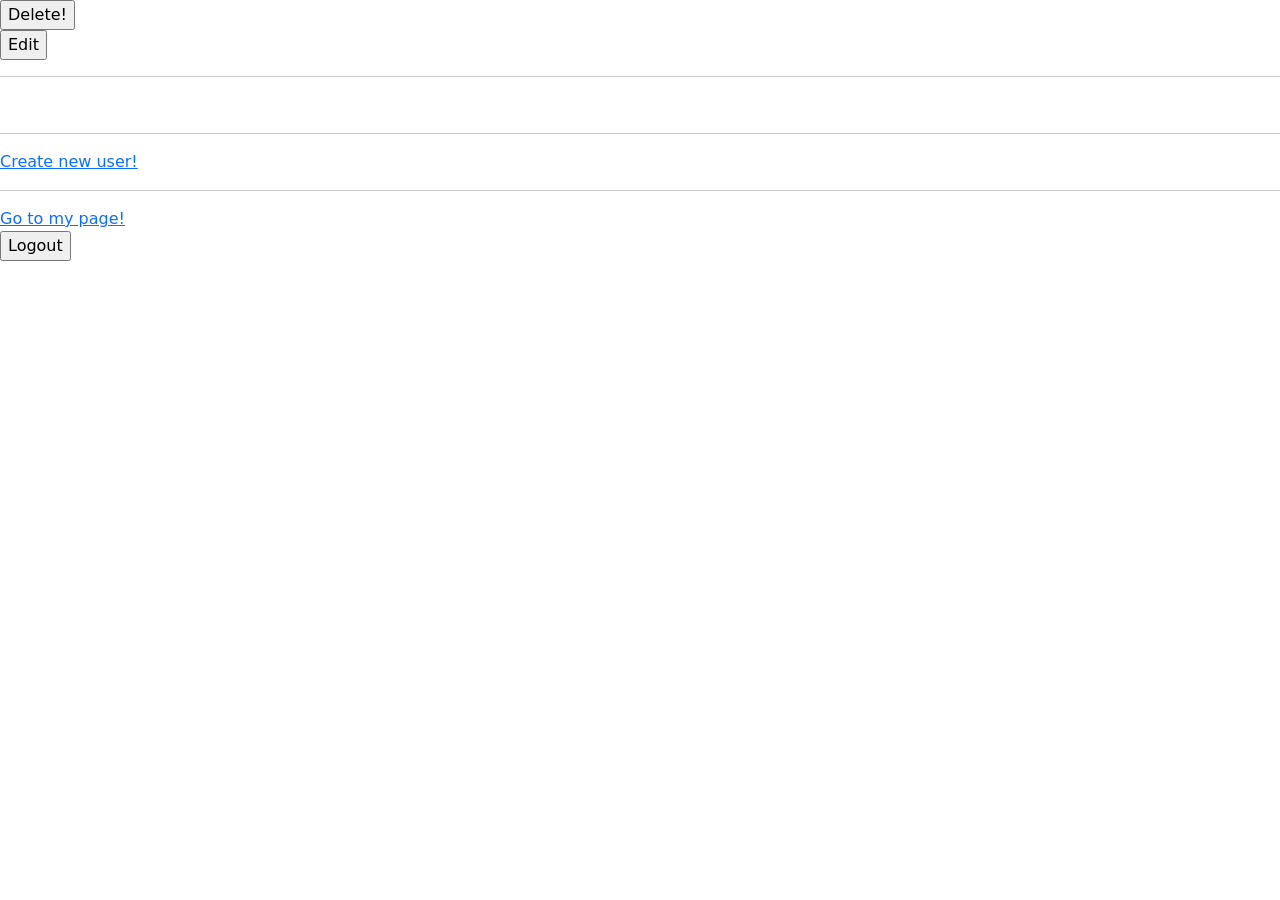
==== src/main/resources/templates/admin/index.html @ a121abde "user page.first image" ====
<!DOCTYPE html>
<html lang="en" xmlns:th="http://thymeleaf.org">
<head>
    <meta charset="UTF-8">
    <title>All users</title>
    <link href="https://cdn.jsdelivr.net/npm/bootstrap@5.3.3/dist/css/bootstrap.min.css" rel="stylesheet" integrity="sha384-QWTKZyjpPEjISv5WaRU9OFeRpok6YctnYmDr5pNlyT2bRjXh0JMhjY6hW+ALEwIH" crossorigin="anonymous">
</head>
<body>
    <script src="https://cdn.jsdelivr.net/npm/bootstrap@5.3.3/dist/js/bootstrap.bundle.min.js" integrity="sha384-YvpcrYf0tY3lHB60NNkmXc5s9fDVZLESaAA55NDzOxhy9GkcIdslK1eN7N6jIeHz" crossorigin="anonymous"></script>
    <div th:each="user : ${users}">
        <a th:text="${user.getId()} + '. ' + ${user.getFirstName()} + ' ' + ${user.getLastName}"/>

        <form th:method="DELETE" th:action="@{/admin?id={id}(id=${user.getId()})}">
            <input type="submit" value="Delete!">
        </form>

        <form th:action="@{/admin/update?id={id}(id=${user.getId()})}" th:method="GET">
            <input type="hidden" name="id" th:value="${user.getId()}">
            <input type="submit" value="Edit"/>
        </form>
        <hr/>
    </div>
    <br/>
    <hr/>
    <a href="admin/new">Create new user!</a>
    <hr/>
    <a href="/user/myPage"> Go to my page!</a>

    <form th:action="@{/logout}" th:method="POST">
        <input type="submit" value="Logout"/>
    </form>

</body>
</html>
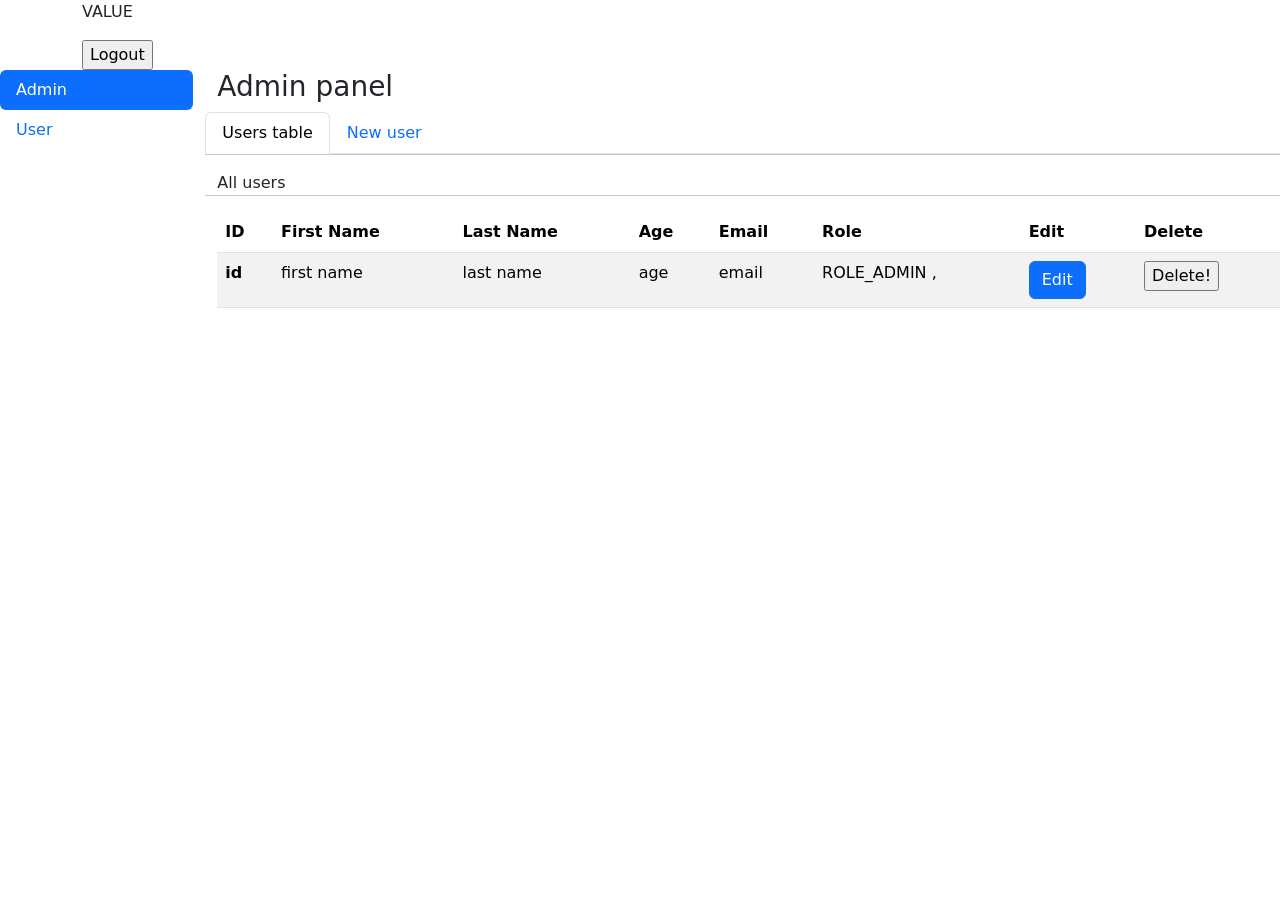
==== commit c623223d: "don't work modal windows" ====
--- a/src/main/resources/templates/admin/index.html
+++ b/src/main/resources/templates/admin/index.html
@@ -1,34 +1,115 @@
 <!DOCTYPE html>
-<html lang="en" xmlns:th="http://thymeleaf.org">
+<html lang="en" xmlns:th="http://thymeleaf.org" xmlns="http://www.w3.org/1999/html"
+      xmlns:sec="http://www.w3.org/1999/xhtml">
 <head>
     <meta charset="UTF-8">
     <title>All users</title>
     <link href="https://cdn.jsdelivr.net/npm/bootstrap@5.3.3/dist/css/bootstrap.min.css" rel="stylesheet" integrity="sha384-QWTKZyjpPEjISv5WaRU9OFeRpok6YctnYmDr5pNlyT2bRjXh0JMhjY6hW+ALEwIH" crossorigin="anonymous">
+    <link th:href="@{/css/admin/index.css}" rel="stylesheet"/>
 </head>
 <body>
     <script src="https://cdn.jsdelivr.net/npm/bootstrap@5.3.3/dist/js/bootstrap.bundle.min.js" integrity="sha384-YvpcrYf0tY3lHB60NNkmXc5s9fDVZLESaAA55NDzOxhy9GkcIdslK1eN7N6jIeHz" crossorigin="anonymous"></script>
-    <div th:each="user : ${users}">
-        <a th:text="${user.getId()} + '. ' + ${user.getFirstName()} + ' ' + ${user.getLastName}"/>
 
-        <form th:method="DELETE" th:action="@{/admin?id={id}(id=${user.getId()})}">
-            <input type="submit" value="Delete!">
-        </form>
+    <div class="container">
 
-        <form th:action="@{/admin/update?id={id}(id=${user.getId()})}" th:method="GET">
-            <input type="hidden" name="id" th:value="${user.getId()}">
-            <input type="submit" value="Edit"/>
-        </form>
-        <hr/>
+        <div class="row row-head align">
+            <p class="email" th:text="${admin.getEmail()}">VALUE</p>
+            <form class="logout" th:action="@{/logout}" th:method="POST">
+                <input type="submit" value="Logout"/>
+            </form>
+        </div>
     </div>
-    <br/>
-    <hr/>
-    <a href="admin/new">Create new user!</a>
-    <hr/>
-    <a href="/user/myPage"> Go to my page!</a>
 
-    <form th:action="@{/logout}" th:method="POST">
-        <input type="submit" value="Logout"/>
-    </form>
+        <div class="row">
+<!--            Навигация       -->
+            <div class="col-2">
+                <ul class="nav flex-column nav-pills">
+                    <li class="nav-item" sec:authorize="hasRole('ADMIN')">
+                      <a class="nav-link active" aria-current="page" href="/admin">Admin</a>
+                    </li>
+                    <li class="nav-item" sec:authorize="hasRole('USER')">
+                        <a class="nav-link" aria-current="page" href="/user/myPage">User</a>
+                    </li>
+                </ul>
+            </div>
 
+            <div class="col-10">
+                <div class="row">
+                    <h3> Admin panel </h3>
+                </div>
+
+
+                <div class="row">
+<!--                    Создание пользователя и таблица-->
+                    <ul class="nav nav-tabs">
+                        <li class="nav-item">
+                            <a class="nav-link active disabled" aria-current="page" href="index.html"> Users table </a>
+                        </li>
+
+                        <li class="nav-item">
+                            <a class="nav-link" aria-current="page" href="/admin/new">New user</a>
+                        </li>
+                    </ul>
+                    <hr>
+                </div>
+
+
+                <div class="row">
+                    <h> All users </h>
+                    <hr>
+                </div>
+                <table class="table table-striped">
+                    <thead>
+                    <tr>
+                        <th scope="col">ID</th>
+                        <th scope="col">First Name</th>
+                        <th scope="col">Last Name</th>
+                        <th scope="col">Age</th>
+                        <th scope="col">Email</th>
+                        <th scope="col">Role</th>
+                        <th scope="col">Edit</th>
+                        <th scope="col">Delete</th>
+                    </tr>
+                    </thead>
+                    <tbody>
+                        <tr th:each="user : ${users}">
+                            <th scope="row" th:text="${user.getId()}">id</th>
+                            <td th:text="${user.getFirstName()}">first name</td>
+                            <td th:text="${user.getLastName()}">last name</td>
+                            <td th:text="${user.getAge()}">age</td>
+                            <td th:text="${user.getEmail()}">email</td>
+                            <td>
+                                <span th:each="role, iter : ${user.roles}"> <!-- user.roles -->
+                                    <span th:text="${role.authority}">ROLE_ADMIN</span>
+                                    <span th:unless="${iter.last}">, </span>
+                                </span>
+                            </td>
+                            <td>
+<!--                                <form th:action="@{/admin/update?id={id}(id=${user.getId()})}" th:method="GET">-->
+<!--                                    <input type="hidden" name="id" th:value="${user.getId()}">-->
+<!--                                    <input type="submit" value="Edit"/>-->
+<!--                                </form>-->
+                                <button type="button"
+                                        class="btn btn-primary"
+                                        data-bs-toggle="modal" data-bs-target="#updateUserModal">
+                                    Edit
+                                </button>
+                            </td>
+                            <td>
+                                <form th:method="DELETE" th:action="@{/admin?id={id}(id=${user.getId()})}">
+                                    <input type="submit" value="Delete!">
+                                </form>
+                            </td>
+                        </tr>
+                    </tbody>
+                </table>
+            </div>
+        </div>
+    </div>
+
+    <div th:replace="~{admin/edit :: updateUserModal}"></div>
+<!--    <th:block th:each="user : ${users}">-->
+<!--        <div th:replace="~{admin/edit :: updateUserModal(${user})}"></div>-->
+<!--    </th:block>-->
 </body>
 </html>
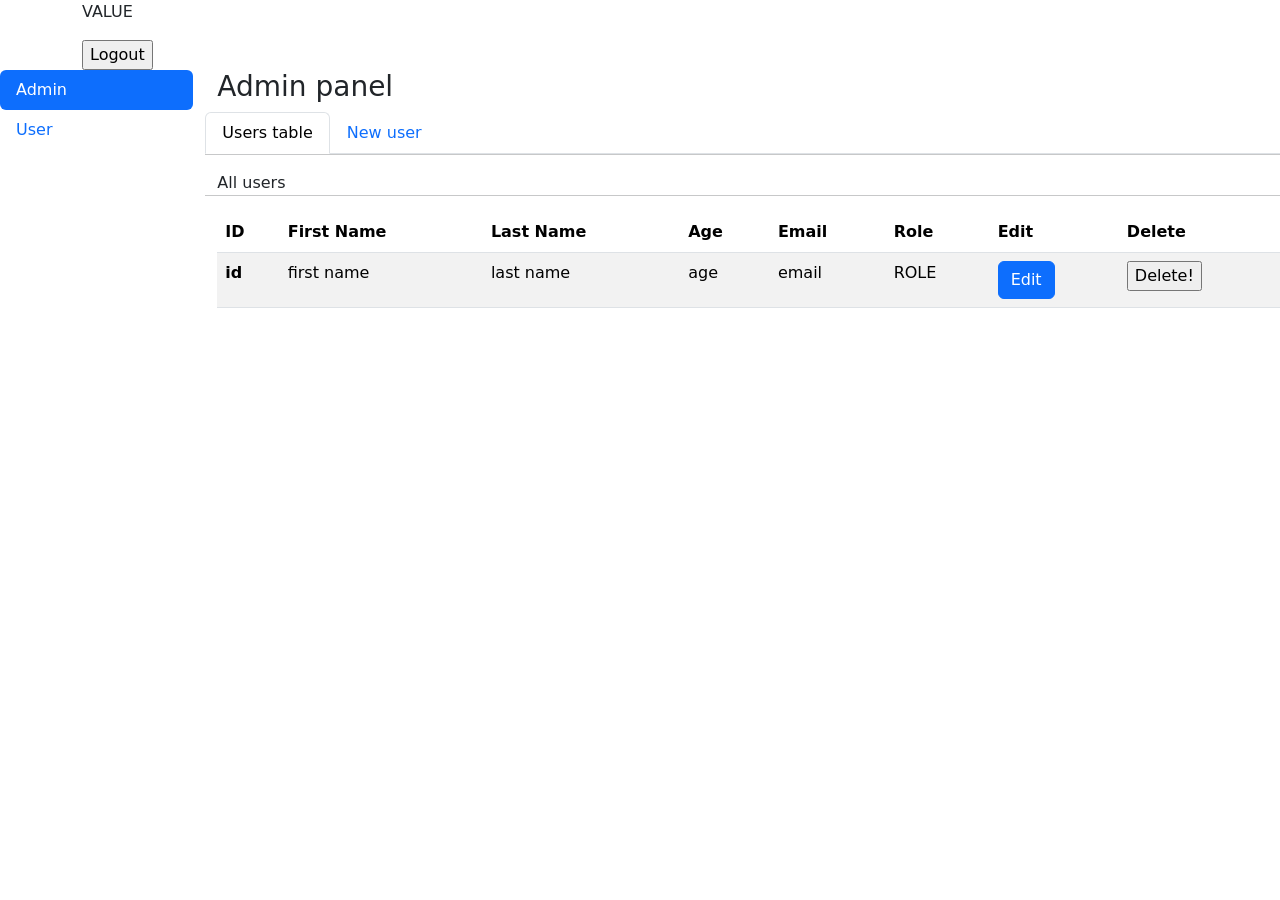
==== commit b98e25ed: "add change role" ====
--- a/src/main/resources/templates/admin/index.html
+++ b/src/main/resources/templates/admin/index.html
@@ -79,9 +79,9 @@
                             <td th:text="${user.getAge()}">age</td>
                             <td th:text="${user.getEmail()}">email</td>
                             <td>
-                                <span th:each="role, iter : ${user.roles}"> <!-- user.roles -->
-                                    <span th:text="${role.authority}">ROLE_ADMIN</span>
-                                    <span th:unless="${iter.last}">, </span>
+                                 <span th:each="role, iter : ${user.roles}">
+                                    <span th:text="${role.getNameRole()}">ROLE</span>
+                                    <span th:unless="${iter.last}"> </span> <!-- пробел вместо запятой -->
                                 </span>
                             </td>
                             <td>
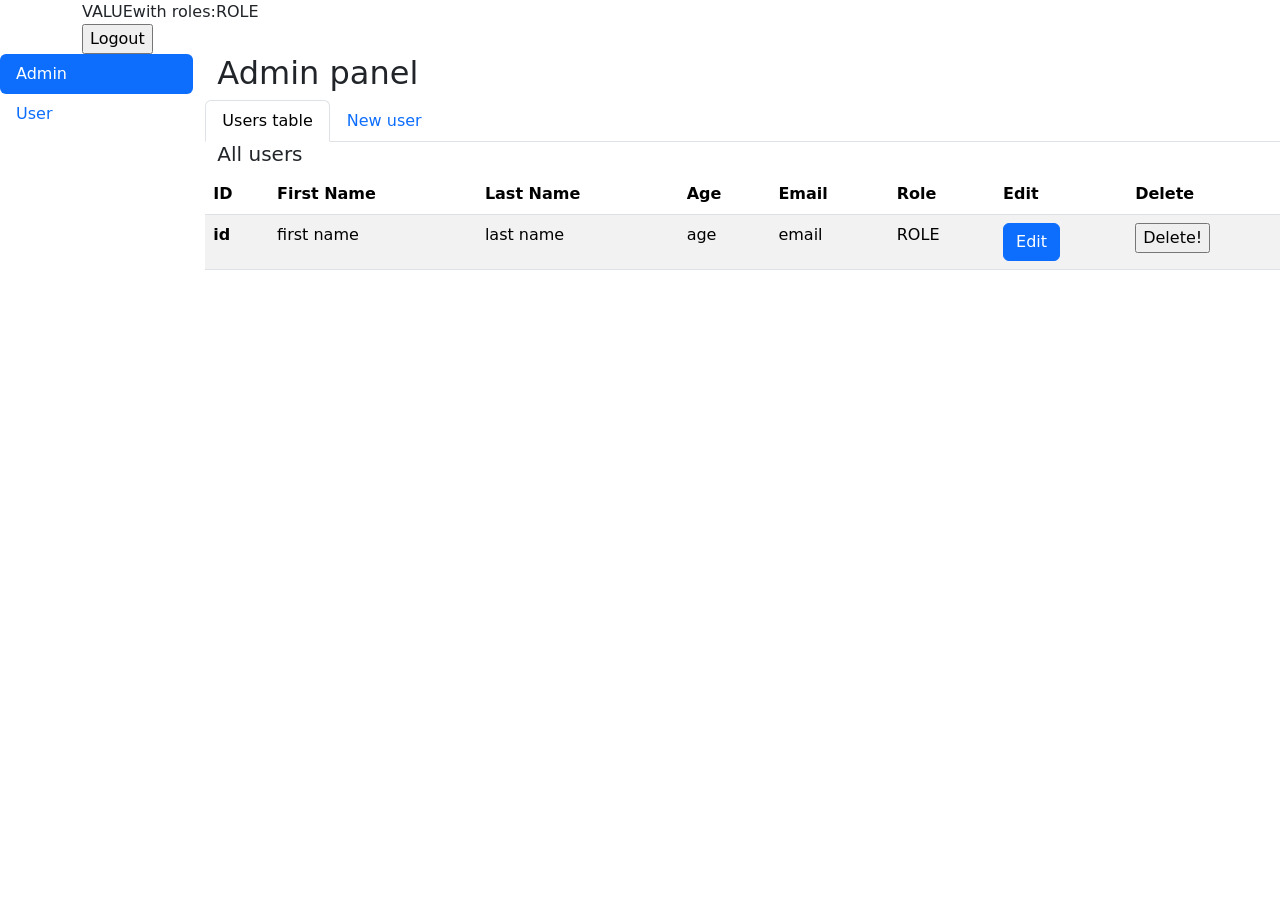
==== commit c49c2fcf: "add style" ====
--- a/src/main/resources/templates/admin/index.html
+++ b/src/main/resources/templates/admin/index.html
@@ -1,28 +1,38 @@
 <!DOCTYPE html>
 <html lang="en" xmlns:th="http://thymeleaf.org" xmlns="http://www.w3.org/1999/html"
       xmlns:sec="http://www.w3.org/1999/xhtml">
+
 <head>
     <meta charset="UTF-8">
     <title>All users</title>
     <link href="https://cdn.jsdelivr.net/npm/bootstrap@5.3.3/dist/css/bootstrap.min.css" rel="stylesheet" integrity="sha384-QWTKZyjpPEjISv5WaRU9OFeRpok6YctnYmDr5pNlyT2bRjXh0JMhjY6hW+ALEwIH" crossorigin="anonymous">
     <link th:href="@{/css/admin/index.css}" rel="stylesheet"/>
 </head>
+
 <body>
     <script src="https://cdn.jsdelivr.net/npm/bootstrap@5.3.3/dist/js/bootstrap.bundle.min.js" integrity="sha384-YvpcrYf0tY3lHB60NNkmXc5s9fDVZLESaAA55NDzOxhy9GkcIdslK1eN7N6jIeHz" crossorigin="anonymous"></script>
 
     <div class="container">
 
         <div class="row row-head align">
-            <p class="email" th:text="${admin.getEmail()}">VALUE</p>
+            <div class="d-flex align-items-center text_head">
+                <span class="email" th:text="${admin.getEmail()}">VALUE</span>
+                <span> with roles:</span>
+                <span th:each="role, iter : ${admin.roles}">
+                    <span th:text="${role.getNameRole()}">ROLE</span>
+                    <span th:unless="${iter.last}"> </span>
+                </span>
+            </div>
+
             <form class="logout" th:action="@{/logout}" th:method="POST">
                 <input type="submit" value="Logout"/>
             </form>
         </div>
     </div>
 
-        <div class="row">
+        <div class="row row-body">
 <!--            Навигация       -->
-            <div class="col-2">
+            <div class="col-2 col_navigation">
                 <ul class="nav flex-column nav-pills">
                     <li class="nav-item" sec:authorize="hasRole('ADMIN')">
                       <a class="nav-link active" aria-current="page" href="/admin">Admin</a>
@@ -33,15 +43,18 @@
                 </ul>
             </div>
 
-            <div class="col-10">
-                <div class="row">
-                    <h3> Admin panel </h3>
+            <div class="col-10 col_table">
+
+                <div class="row row_heading">
+                    <h2> Admin panel </h2>
                 </div>
 
 
+<!--
+                    Горизонтальная навигация (создание пользователя и таблица)
+-->
                 <div class="row">
-<!--                    Создание пользователя и таблица-->
-                    <ul class="nav nav-tabs">
+                <ul class="nav nav-tabs">
                         <li class="nav-item">
                             <a class="nav-link active disabled" aria-current="page" href="index.html"> Users table </a>
                         </li>
@@ -50,59 +63,60 @@
                             <a class="nav-link" aria-current="page" href="/admin/new">New user</a>
                         </li>
                     </ul>
-                    <hr>
                 </div>
 
 
-                <div class="row">
-                    <h> All users </h>
-                    <hr>
+                <div class="row row_name_table">
+                    <h5> All users </h5>
                 </div>
-                <table class="table table-striped">
-                    <thead>
-                    <tr>
-                        <th scope="col">ID</th>
-                        <th scope="col">First Name</th>
-                        <th scope="col">Last Name</th>
-                        <th scope="col">Age</th>
-                        <th scope="col">Email</th>
-                        <th scope="col">Role</th>
-                        <th scope="col">Edit</th>
-                        <th scope="col">Delete</th>
-                    </tr>
-                    </thead>
-                    <tbody>
-                        <tr th:each="user : ${users}">
-                            <th scope="row" th:text="${user.getId()}">id</th>
-                            <td th:text="${user.getFirstName()}">first name</td>
-                            <td th:text="${user.getLastName()}">last name</td>
-                            <td th:text="${user.getAge()}">age</td>
-                            <td th:text="${user.getEmail()}">email</td>
-                            <td>
-                                 <span th:each="role, iter : ${user.roles}">
-                                    <span th:text="${role.getNameRole()}">ROLE</span>
-                                    <span th:unless="${iter.last}"> </span> <!-- пробел вместо запятой -->
-                                </span>
-                            </td>
-                            <td>
-<!--                                <form th:action="@{/admin/update?id={id}(id=${user.getId()})}" th:method="GET">-->
-<!--                                    <input type="hidden" name="id" th:value="${user.getId()}">-->
-<!--                                    <input type="submit" value="Edit"/>-->
-<!--                                </form>-->
-                                <button type="button"
-                                        class="btn btn-primary"
-                                        data-bs-toggle="modal" data-bs-target="#updateUserModal">
-                                    Edit
-                                </button>
-                            </td>
-                            <td>
-                                <form th:method="DELETE" th:action="@{/admin?id={id}(id=${user.getId()})}">
-                                    <input type="submit" value="Delete!">
-                                </form>
-                            </td>
+
+                <div class="row row_table">
+                    <table class="table table-striped">
+                        <thead>
+                        <tr>
+                            <th scope="col">ID</th>
+                            <th scope="col">First Name</th>
+                            <th scope="col">Last Name</th>
+                            <th scope="col">Age</th>
+                            <th scope="col">Email</th>
+                            <th scope="col">Role</th>
+                            <th scope="col">Edit</th>
+                            <th scope="col">Delete</th>
                         </tr>
-                    </tbody>
-                </table>
+                        </thead>
+                        <tbody>
+                            <tr th:each="user : ${users}">
+                                <th scope="row" th:text="${user.getId()}">id</th>
+                                <td th:text="${user.getFirstName()}">first name</td>
+                                <td th:text="${user.getLastName()}">last name</td>
+                                <td th:text="${user.getAge()}">age</td>
+                                <td th:text="${user.getEmail()}">email</td>
+                                <td>
+                                     <span th:each="role, iter : ${user.roles}">
+                                        <span th:text="${role.getNameRole()}">ROLE</span>
+                                        <span th:unless="${iter.last}"> </span> <!-- пробел вместо запятой -->
+                                    </span>
+                                </td>
+                                <td>
+    <!--                                <form th:action="@{/admin/update?id={id}(id=${user.getId()})}" th:method="GET">-->
+    <!--                                    <input type="hidden" name="id" th:value="${user.getId()}">-->
+    <!--                                    <input type="submit" value="Edit"/>-->
+    <!--                                </form>-->
+                                    <button type="button"
+                                            class="btn btn-primary"
+                                            data-bs-toggle="modal" data-bs-target="#updateUserModal">
+                                        Edit
+                                    </button>
+                                </td>
+                                <td>
+                                    <form th:method="DELETE" th:action="@{/admin?id={id}(id=${user.getId()})}">
+                                        <input type="submit" value="Delete!">
+                                    </form>
+                                </td>
+                            </tr>
+                        </tbody>
+                    </table>
+                </div>
             </div>
         </div>
     </div>
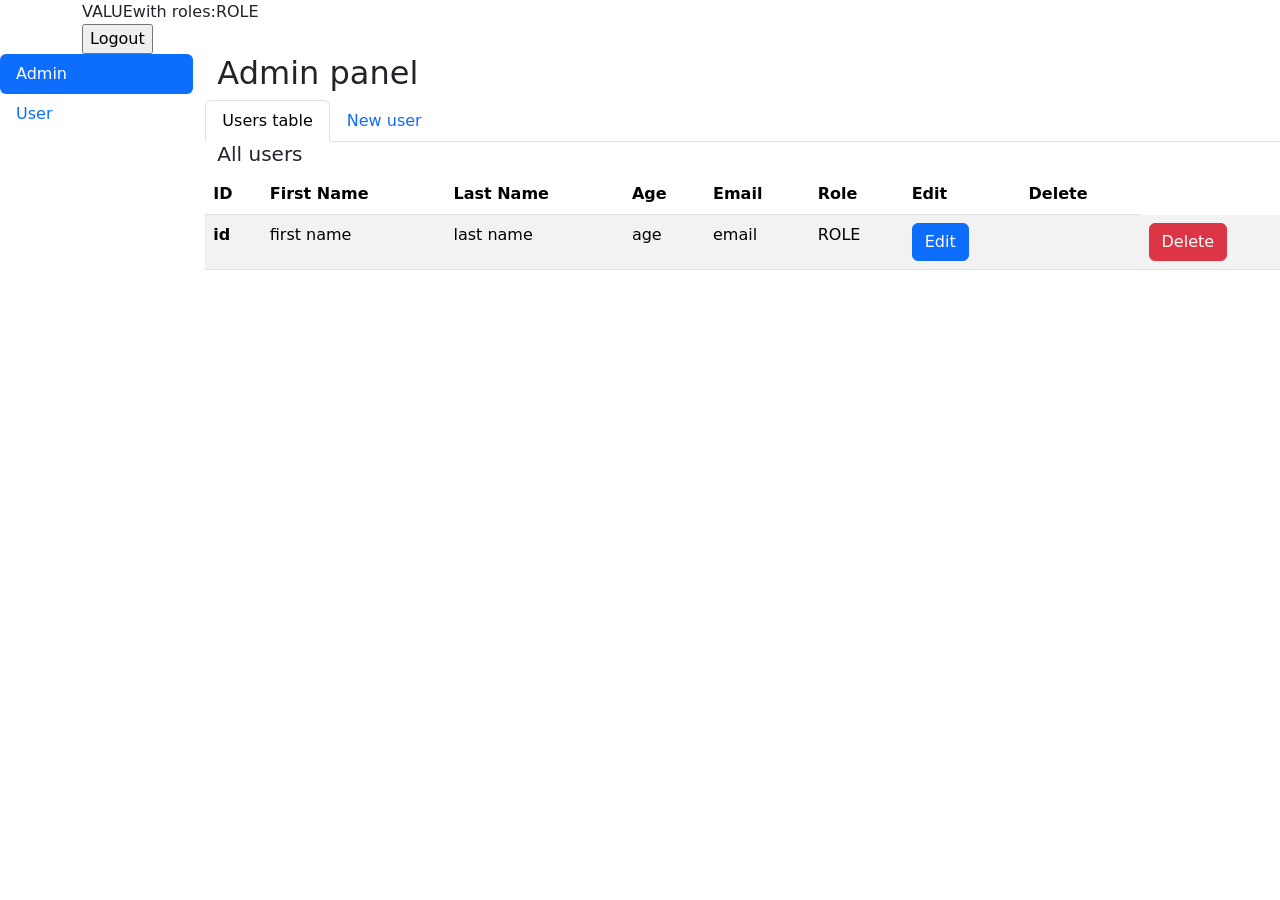
==== commit 918b8036: "add modal window 'delete'" ====
--- a/src/main/resources/templates/admin/index.html
+++ b/src/main/resources/templates/admin/index.html
@@ -7,6 +7,8 @@
     <title>All users</title>
     <link href="https://cdn.jsdelivr.net/npm/bootstrap@5.3.3/dist/css/bootstrap.min.css" rel="stylesheet" integrity="sha384-QWTKZyjpPEjISv5WaRU9OFeRpok6YctnYmDr5pNlyT2bRjXh0JMhjY6hW+ALEwIH" crossorigin="anonymous">
     <link th:href="@{/css/admin/index.css}" rel="stylesheet"/>
+    <script th:src="@{/js/admin/editUserModal.js}"></script>
+    <script th:src="@{/js/admin/deleteUserModal.js}"></script>
 </head>
 
 <body>
@@ -98,20 +100,35 @@
                                     </span>
                                 </td>
                                 <td>
-    <!--                                <form th:action="@{/admin/update?id={id}(id=${user.getId()})}" th:method="GET">-->
-    <!--                                    <input type="hidden" name="id" th:value="${user.getId()}">-->
-    <!--                                    <input type="submit" value="Edit"/>-->
-    <!--                                </form>-->
                                     <button type="button"
-                                            class="btn btn-primary"
-                                            data-bs-toggle="modal" data-bs-target="#updateUserModal">
+                                            class="btn btn-primary edit-user-btn"
+                                            th:data-user-id="${user.getId()}"
+                                            th:data-user-firstname="${user.getFirstName()}"
+                                            th:data-user-lastname="${user.getLastName()}"
+                                            th:data-user-age="${user.getAge()}"
+                                            th:data-user-email="${user.getEmail()}"
+                                            data-bs-toggle="modal"
+                                            data-bs-target="#updateUserModal">
                                         Edit
                                     </button>
                                 </td>
                                 <td>
-                                    <form th:method="DELETE" th:action="@{/admin?id={id}(id=${user.getId()})}">
-                                        <input type="submit" value="Delete!">
-                                    </form>
+<!--                                    <form th:method="DELETE" th:action="@{/admin?id={id}(id=${user.getId()})}">-->
+<!--                                        <input type="submit" value="Delete!">-->
+<!--                                    </form>-->
+<!--                                </td>-->
+                                <td>
+                                    <button type="button"
+                                            class="btn btn-danger delete-user-btn"
+                                            th:data-user-id="${user.getId()}"
+                                            th:data-user-firstname="${user.getFirstName()}"
+                                            th:data-user-lastname="${user.getLastName()}"
+                                            th:data-user-age="${user.getAge()}"
+                                            th:data-user-email="${user.getEmail()}"
+                                            data-bs-toggle="modal"
+                                            data-bs-target="#deleteUserModal">
+                                        Delete
+                                    </button>
                                 </td>
                             </tr>
                         </tbody>
@@ -122,8 +139,6 @@
     </div>
 
     <div th:replace="~{admin/edit :: updateUserModal}"></div>
-<!--    <th:block th:each="user : ${users}">-->
-<!--        <div th:replace="~{admin/edit :: updateUserModal(${user})}"></div>-->
-<!--    </th:block>-->
+    <div th:replace="~{admin/delete :: deleteUserModal}"></div>
 </body>
 </html>
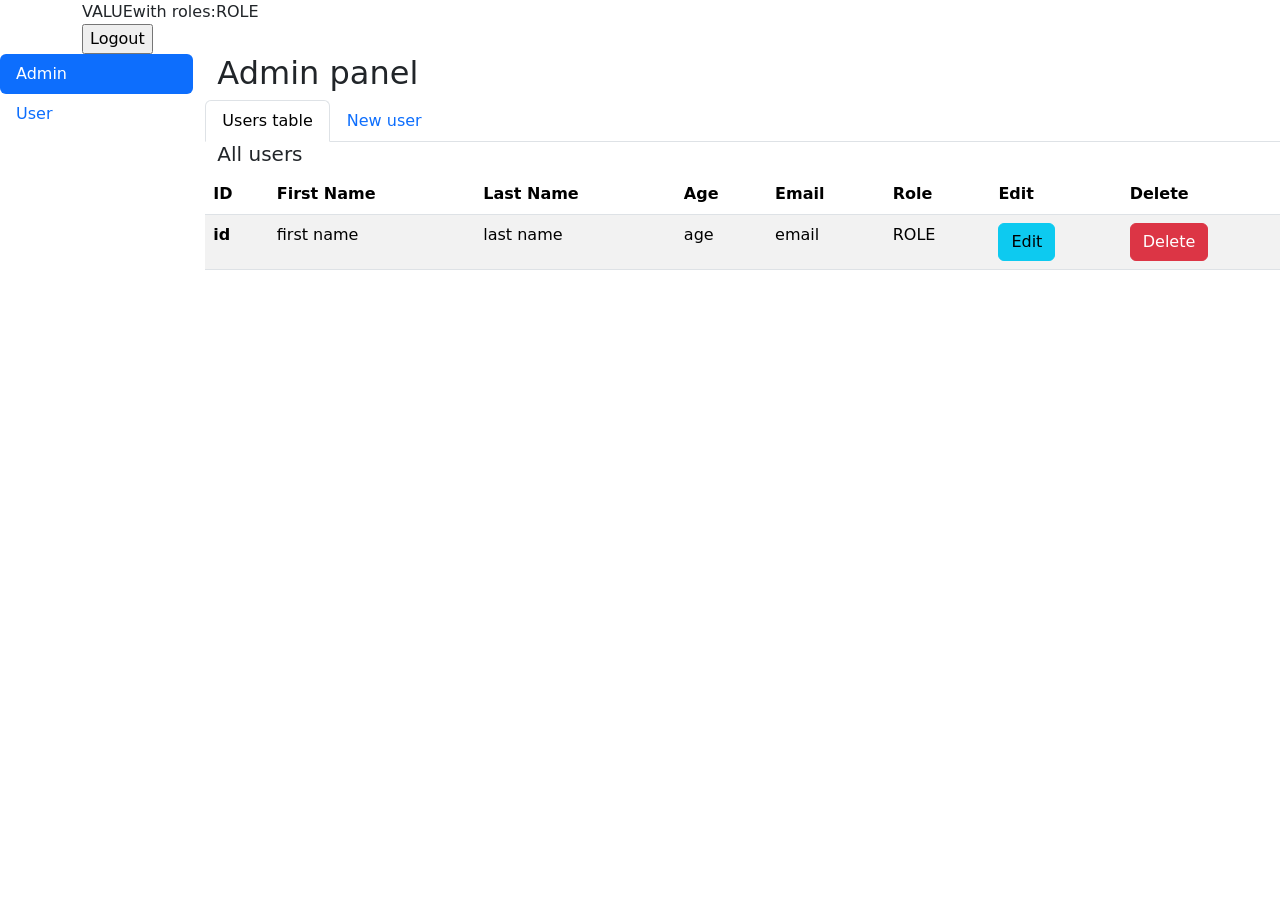
==== commit 7558fe6a: "add style for 'edit' and 'delete'" ====
--- a/src/main/resources/templates/admin/index.html
+++ b/src/main/resources/templates/admin/index.html
@@ -7,6 +7,8 @@
     <title>All users</title>
     <link href="https://cdn.jsdelivr.net/npm/bootstrap@5.3.3/dist/css/bootstrap.min.css" rel="stylesheet" integrity="sha384-QWTKZyjpPEjISv5WaRU9OFeRpok6YctnYmDr5pNlyT2bRjXh0JMhjY6hW+ALEwIH" crossorigin="anonymous">
     <link th:href="@{/css/admin/index.css}" rel="stylesheet"/>
+    <link th:href="@{/css/admin/modal/edit_delete.css}" rel="stylesheet"/>
+
     <script th:src="@{/js/admin/editUserModal.js}"></script>
     <script th:src="@{/js/admin/deleteUserModal.js}"></script>
 </head>
@@ -101,7 +103,7 @@
                                 </td>
                                 <td>
                                     <button type="button"
-                                            class="btn btn-primary edit-user-btn"
+                                            class="btn btn-info edit-user-btn"
                                             th:data-user-id="${user.getId()}"
                                             th:data-user-firstname="${user.getFirstName()}"
                                             th:data-user-lastname="${user.getLastName()}"
@@ -112,11 +114,6 @@
                                         Edit
                                     </button>
                                 </td>
-                                <td>
-<!--                                    <form th:method="DELETE" th:action="@{/admin?id={id}(id=${user.getId()})}">-->
-<!--                                        <input type="submit" value="Delete!">-->
-<!--                                    </form>-->
-<!--                                </td>-->
                                 <td>
                                     <button type="button"
                                             class="btn btn-danger delete-user-btn"
@@ -138,7 +135,7 @@
         </div>
     </div>
 
-    <div th:replace="~{admin/edit :: updateUserModal}"></div>
-    <div th:replace="~{admin/delete :: deleteUserModal}"></div>
+    <div th:replace="~{admin/modal/edit :: updateUserModal}"></div>
+    <div th:replace="~{admin/modal/delete :: deleteUserModal}"></div>
 </body>
 </html>
